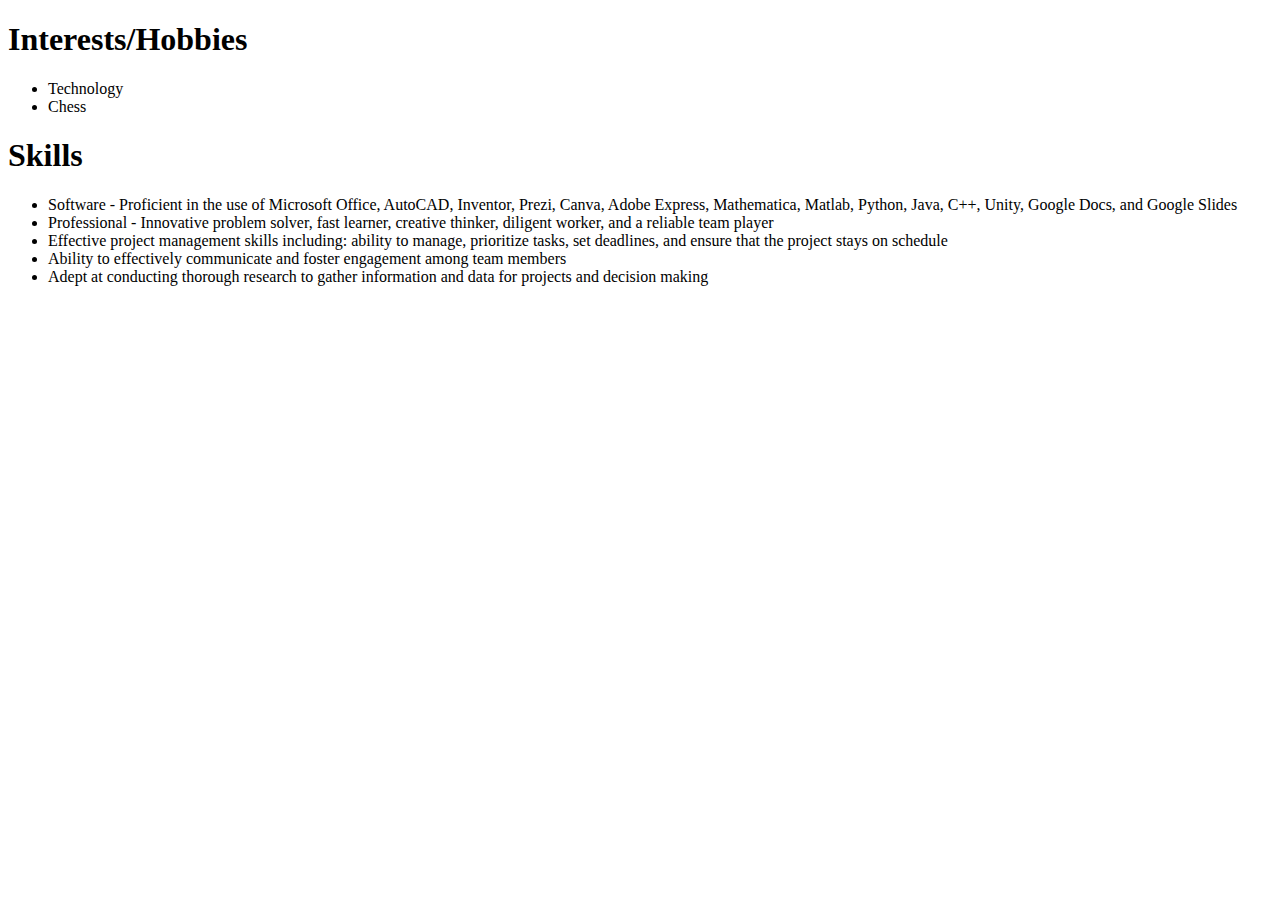
==== about.html @ 48374d0f "Init" ====
<!DOCTYPE html>
<html lang="en">
<head>
    <meta charset="UTF-8">
    <meta http-equiv="X-UA-Compatible" content="IE=edge">
    <meta name="viewport" content="width=device-width, initial-scale=1.0">
    <title>Document</title>
</head>
<body>
    
    <h1>Interests/Hobbies</h1>
    <ul>
        <li> Technology </li>
        <li> Chess </li>
    </ul>
    <h1>Skills</h1>
    <ul>
        <li> Software - Proficient in the use of Microsoft Office, AutoCAD, Inventor, Prezi, Canva, Adobe Express,
            Mathematica, Matlab, Python, Java, C++, Unity, Google Docs, and Google Slides </li>
        <li> Professional - Innovative problem solver, fast learner, creative thinker, diligent worker, and a reliable team
            player </li>
        <li>Effective project management skills including: ability to manage, prioritize tasks, set deadlines, and ensure
            that the project stays on schedule</li>
        <li>Ability to effectively communicate and foster engagement among team members</li>
        <li>Adept at conducting thorough research to gather information and data for projects and decision making</li>
    </ul>
</body>
</html>
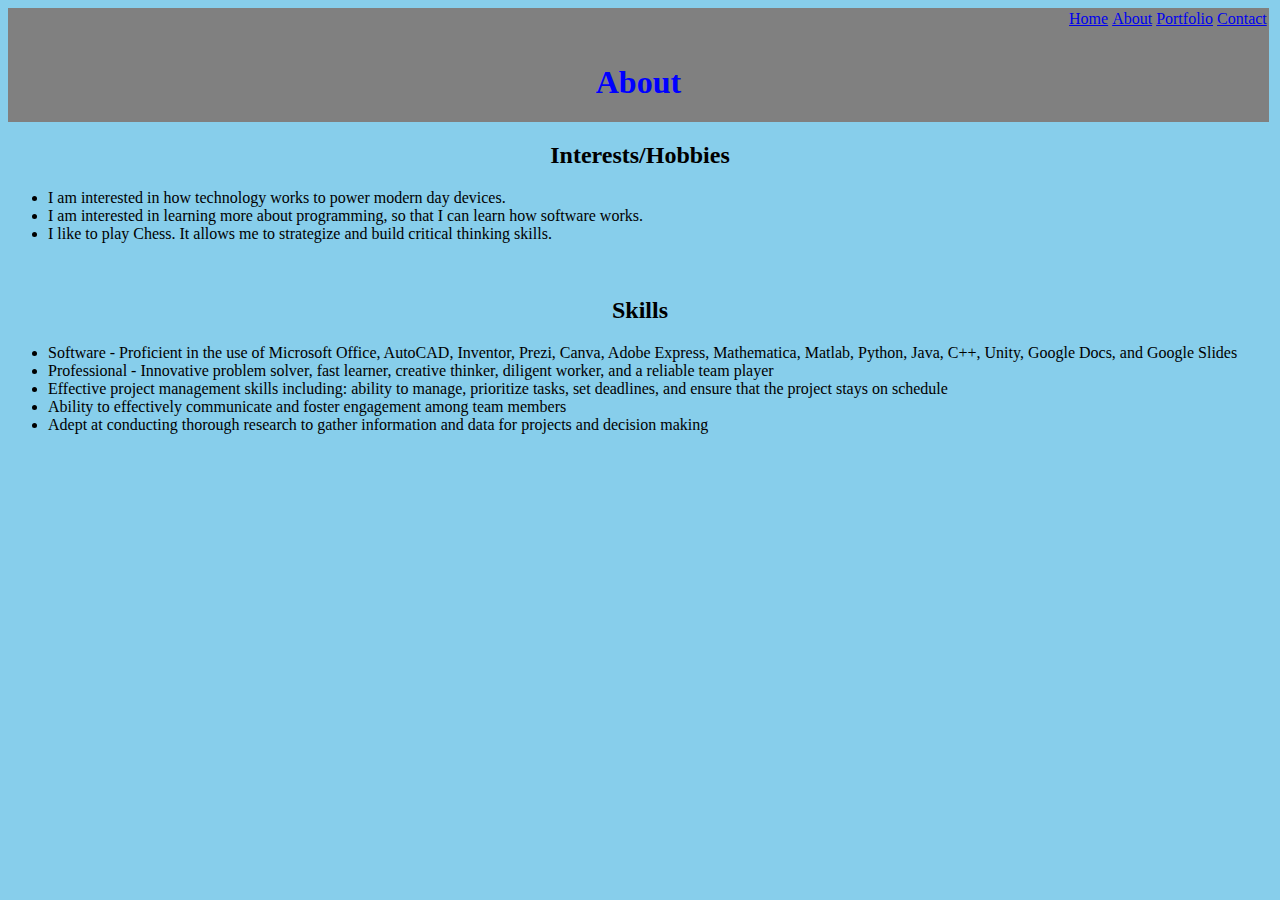
==== commit 593795e8: "Personal Website Updates" ====
--- a/about.html
+++ b/about.html
@@ -4,16 +4,41 @@
     <meta charset="UTF-8">
     <meta http-equiv="X-UA-Compatible" content="IE=edge">
     <meta name="viewport" content="width=device-width, initial-scale=1.0">
-    <title>Document</title>
+    <link rel="stylesheet" href="style.css" />
+    <title>About</title>
+    <script src="javascript.js"> 
+    </script>
 </head>
 <body>
     
-    <h1>Interests/Hobbies</h1>
+    <header><div class="Header_Div">
+   
+
+    <div id="Link"> 
+
+    
+            
+        <a href="index.html" target="_blank"> Home </a>
+        <a href="about.html" target="_blank"> About </a>
+        <a href="portfolio.html" target="_blank"> Portfolio </a>
+        <a href="contact.html" target="_blank"> Contact </a>  
+
+  
+     </div> 
+
+
+    <h1>About</h1>
+    </div>
+    </header>
+    <h2>Interests/Hobbies</h2>
     <ul>
-        <li> Technology </li>
-        <li> Chess </li>
+        <li> I am interested in how technology works to power modern day devices.</li>
+        <li> I am interested in learning more about programming, so that I can learn how software works. </li> 
+        <li> I like to play Chess. It allows me to strategize and build critical thinking skills. </li>
     </ul>
-    <h1>Skills</h1>
+    
+    <img src="https://www.openscience.fr/IMG/jpg/os_uzunidis_235135786.jpg" alt="" class="large">
+    <h2>Skills</h2>
     <ul>
         <li> Software - Proficient in the use of Microsoft Office, AutoCAD, Inventor, Prezi, Canva, Adobe Express,
             Mathematica, Matlab, Python, Java, C++, Unity, Google Docs, and Google Slides </li>
@@ -24,5 +49,9 @@
         <li>Ability to effectively communicate and foster engagement among team members</li>
         <li>Adept at conducting thorough research to gather information and data for projects and decision making</li>
     </ul>
+
+    <img src = "https://joshbersin.com/wp-content/uploads/2020/01/skills2.jpg" alt = "" class="large">
+
+   
 </body>
 </html>--- a/style.css
+++ b/style.css
@@ -0,0 +1,115 @@
+body{
+    background-color: skyblue;
+    
+
+    
+}
+
+
+
+@media (max-width:600px){
+
+    body{
+
+
+        background-color: white;
+    }
+    
+    
+} 
+
+header{
+    background-color: gray;
+    display: inline-block;
+    width: 98.5vw
+   
+}
+
+h1{
+
+    text-align: center;
+
+}
+
+#Wrapper{
+
+    display: flex;
+
+    justify-content: center;
+
+
+
+}
+
+img{
+    
+    width: 120px;
+
+
+}
+
+#Link{
+   display: flex;
+   justify-content: flex-end;
+   margin-bottom: 1%
+
+}
+
+a{
+    /* display: flex;
+    justify-content: flex-end; */
+    margin: 2px;
+
+
+}
+
+a:hover{
+
+    color: black;
+
+}
+
+div{
+    
+    text-align: center;
+    display: flex;
+    justify-content: space-between;
+    
+    /* background-color: gray;
+    display: inline-block; */
+}
+
+
+.Header_Div{
+
+    flex-direction: column;
+
+
+}
+
+
+h2{
+    text-align: center;
+
+}
+
+h3{
+
+    text-align: center;
+}
+
+
+header > div{
+
+    color: blue;
+
+}
+
+
+.large{
+    
+    width: 240px
+
+    
+
+}